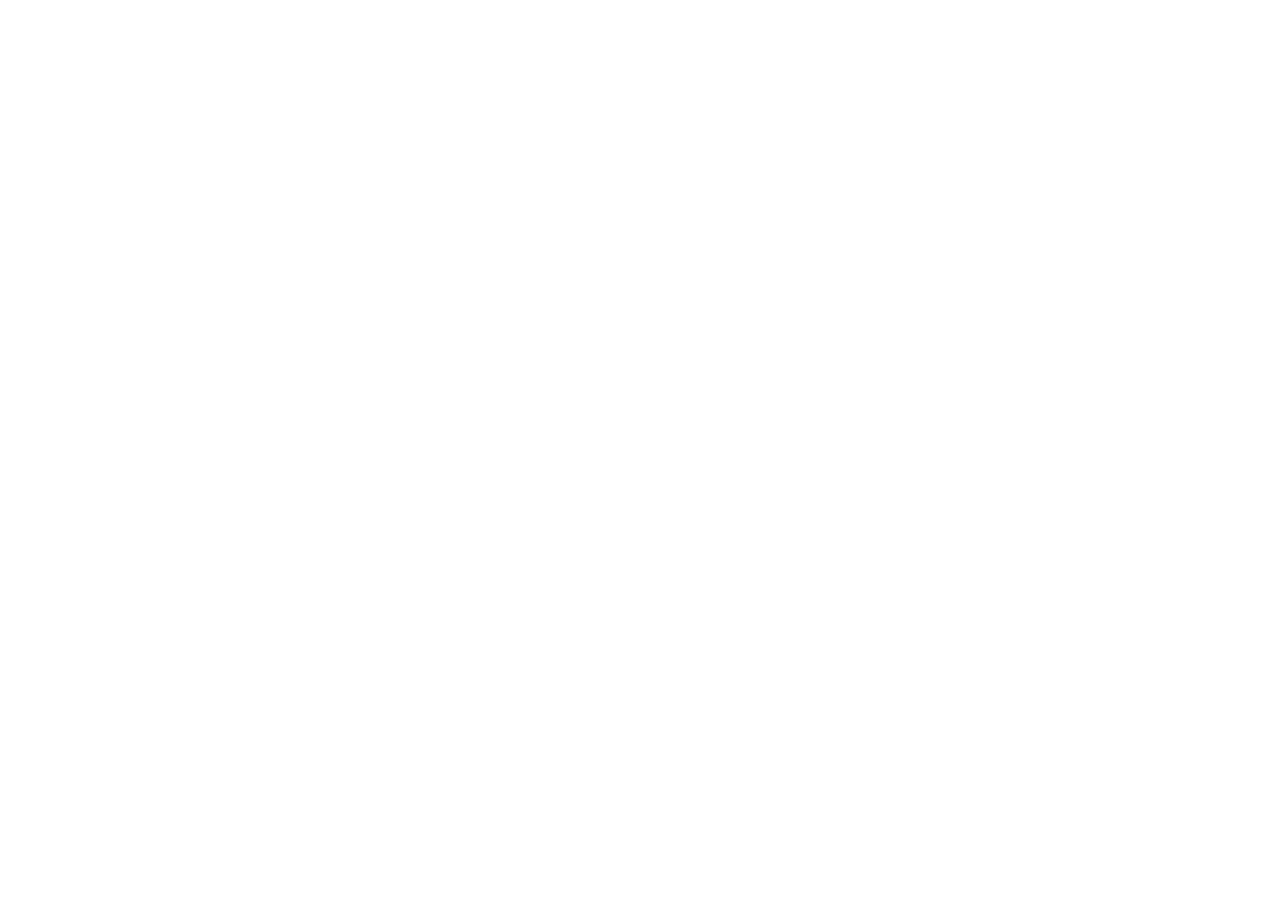
==== Develop/blog.html @ fe909d0b "Added challenge materials and README" ====
<!DOCTYPE html>
<html lang="en">

<head>
  <meta charset="UTF-8" />
  <meta name="viewport" content="width=device-width, initial-scale=1.0" />
  <meta http-equiv="X-UA-Compatible" content="ie=edge" />
  <title>My First Blog</title>

  <link rel="stylesheet" href="./assets/css/styles.css" />
  <link rel="stylesheet" href="./assets/css/blog.css" />

  <script defer src="./assets/js/logic.js" type="text/javascript"></script>
  <script defer src="./assets/js/blog.js" type="text/javascript"></script>
</head>

<body>

  <!-- TODO: Create header, main, and footer elements -->

</body>

</html>
---- Develop/assets/css/styles.css ----
/*
  Resets
*/
*,
*:before,
*:after {
  margin: 0;
  padding: 0;
  box-sizing: border-box;
}

html {
  height: 100%;
}

body {
  min-height: 100%;
  line-height: 1;
  font-family: sans-serif;
}

​h1,
h2,
h3,
h4,
h5,
h6 {
  font-size: 100%;
}

​input,
select,
option,
optgroup,
textarea,
button,
pre,
code {
  font-size: 100%;
  font-family: inherit;
}

​ol,
ul {
  list-style: none;
}

/*
  General Styles
*/
/*
  Universal
*/
:root {
  --light: #fff;
  --light-accent: #f9f9fb;
  --dark: #000;
  --dark-accent: #222;
  --dark-accent-action: #111;
  --action: #563d7c;
  --action-accent: #8570a5;
  --disabled: #aaa;
  --error: #ff0022;
  --circle-color: #ffb100;
}

* {
  transition: background-color ease-in .5s;
}

/*
  Tags
*/
header {
  display: flex;
  flex-flow: row wrap;
  justify-content: space-between;
}

header,
footer {
  padding: 2rem;
}

main {
  height: calc(100vh - 6rem);
  display: flex;
  justify-content: center;
  align-items: stretch;
  border-top: double 1rem;
}

/*
  Classes
*/
.dark header,
.dark footer {
  background-color: var(--dark);
  color: var(--light);
}


.dark main {
  background-color: var(--dark-accent);
  color: var(--light);
  border-top: solid .5rem var(--disabled);
}

.light header,
.light footer {
  background-color: var(--light);
  color: var(--dark);
}

.light main {
  background-color: var(--light-accent);
  color: var(--dark);
}

/*
  IDs
*/
#toggle {
  font-size: 1.52em;
  margin: 0;
  padding: 0;
  background: transparent;
  border: none;
  cursor: pointer;
  text-shadow: 0px 0px .5rem var(--light-accent);
}
---- Develop/assets/css/blog.css ----
/*
  Blog Styles
*/

/*
  Tags
*/
a {
  text-decoration: none;
}

article {
  flex: 1 1 50%;
  border: 2px solid;
  border-radius: 4px;
  padding: 1rem;
  position: relative;
}

article blockquote {
  margin: 1rem;
  margin-bottom: 2rem;
  font-style: italic;
}

article h2 {
  text-transform: capitalize;
  border-bottom: thin solid;
}

article p {
  position: absolute;
  left: 1rem;
  bottom: 0.5rem;
  opacity: .75;
}

footer {
  position: fixed;
  inset: 0;
  top: calc(100% - 5rem);
}

li {
  margin: 1rem;
}

main {
  flex-direction: column;
  gap: 1em;
  padding: 1rem;
  height: calc(100vh - 11rem);
  overflow-y: scroll;
  justify-content: flex-start;
}

ul {
  list-style: none;
}

/*
  Classes
*/
.card {
  flex: 1 1 50%;
  border: 2px solid;
  border-radius: 4px;
}

.dark a {
  color: var(--light);
}

.light footer {
  border-top: double 1rem;
}

.light a {
  color: var(--dark);
}

/*
  IDs
*/
#back {
  padding: 0.5rem 1rem;
  border-radius: 4px;
  margin-right: 1rem;
  border: groove black;
  background-color: var(--dark-accent);
  color: var(--light);
}


#back:active {
  box-shadow: 1px 1px 1px 1px rgba(0, 0, 0, .5);
  background-color: var(--dark-accent);
}

#back:hover {
  border-style: inset;
  background-color: var(--dark-accent-action);
}

#love {
  text-align: center;
}
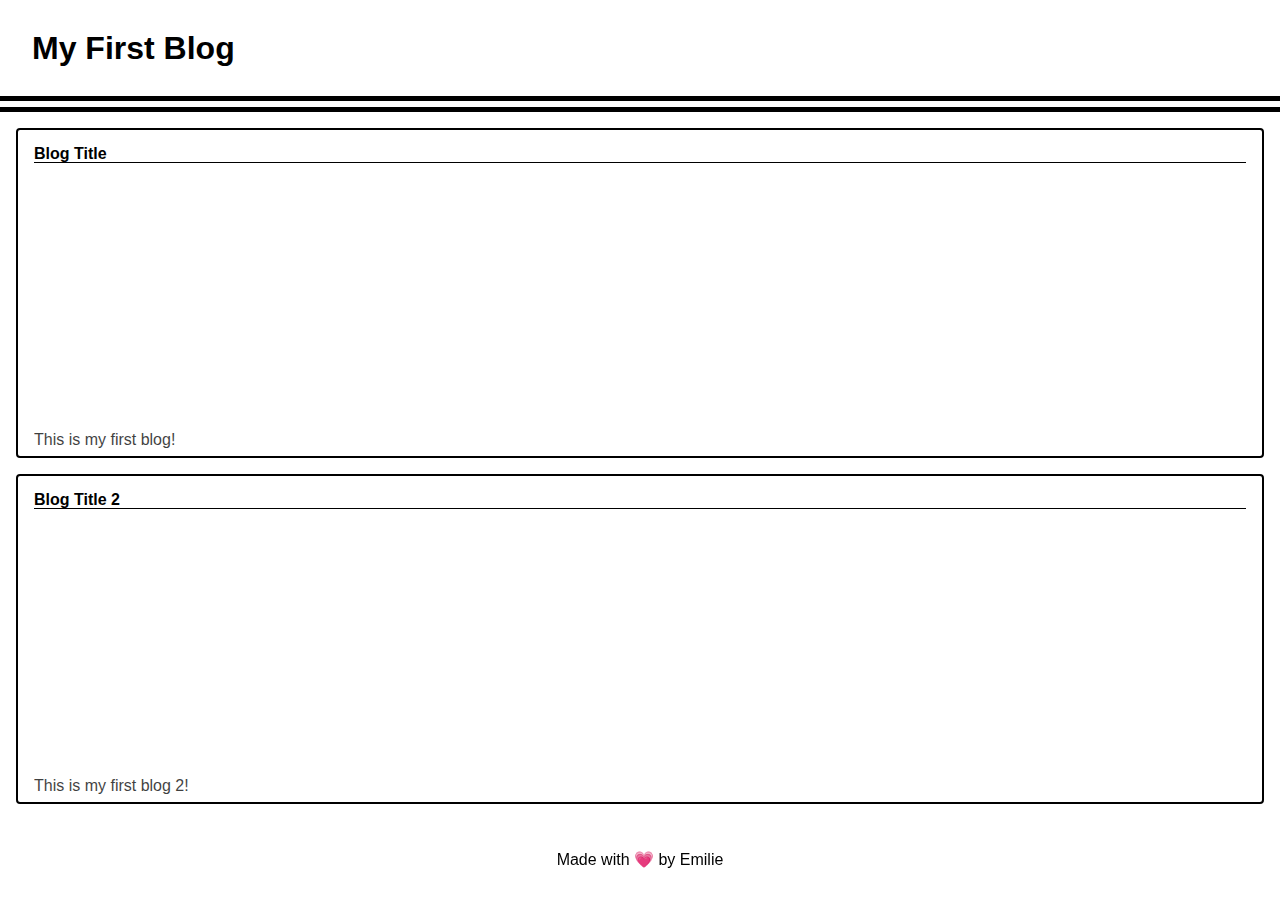
==== commit 7c7ad0b8: "Added header, main, footer tags and connected correct id to footer to center text" ====
--- a/Develop/blog.html
+++ b/Develop/blog.html
@@ -17,7 +17,23 @@
 <body>
 
   <!-- TODO: Create header, main, and footer elements -->
-
+<header> 
+  <h1> My First Blog </h1>
+  <nav>
+    
+  </nav>
+</header>
 </body>
+<main> 
+  <article>
+  <h2> Blog Title </h2>
+  <p> This is my first blog! </p>
+</article>
+<article>
+  <h2> Blog Title 2 </h2>
+  <p> This is my first blog 2! </p>
+</article>
+</main>
+<footer id="love"> Made with 💗 by Emilie </footer>
 
 </html>
--- a/Develop/assets/css/blog.css
+++ b/Develop/assets/css/blog.css
@@ -36,7 +36,7 @@
 }
 
 footer {
-  position: fixed;
+  position:fixed;
   inset: 0;
   top: calc(100% - 5rem);
 }
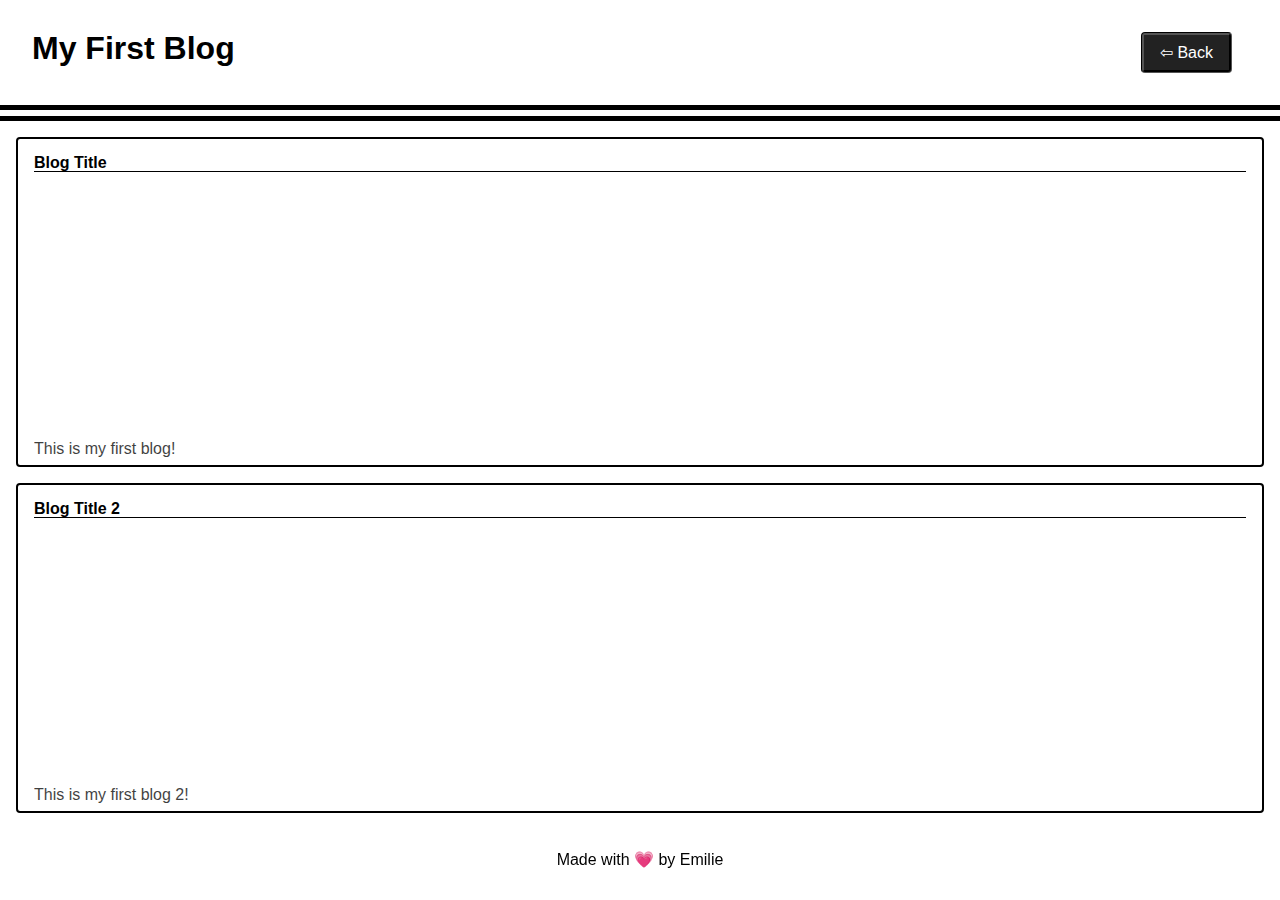
==== commit ab08f71f: "added a back button on blog post page" ====
--- a/Develop/blog.html
+++ b/Develop/blog.html
@@ -19,9 +19,7 @@
   <!-- TODO: Create header, main, and footer elements -->
 <header> 
   <h1> My First Blog </h1>
-  <nav>
-    
-  </nav>
+  <button id="back" type="button"> ⇦ Back </button>
 </header>
 </body>
 <main> 
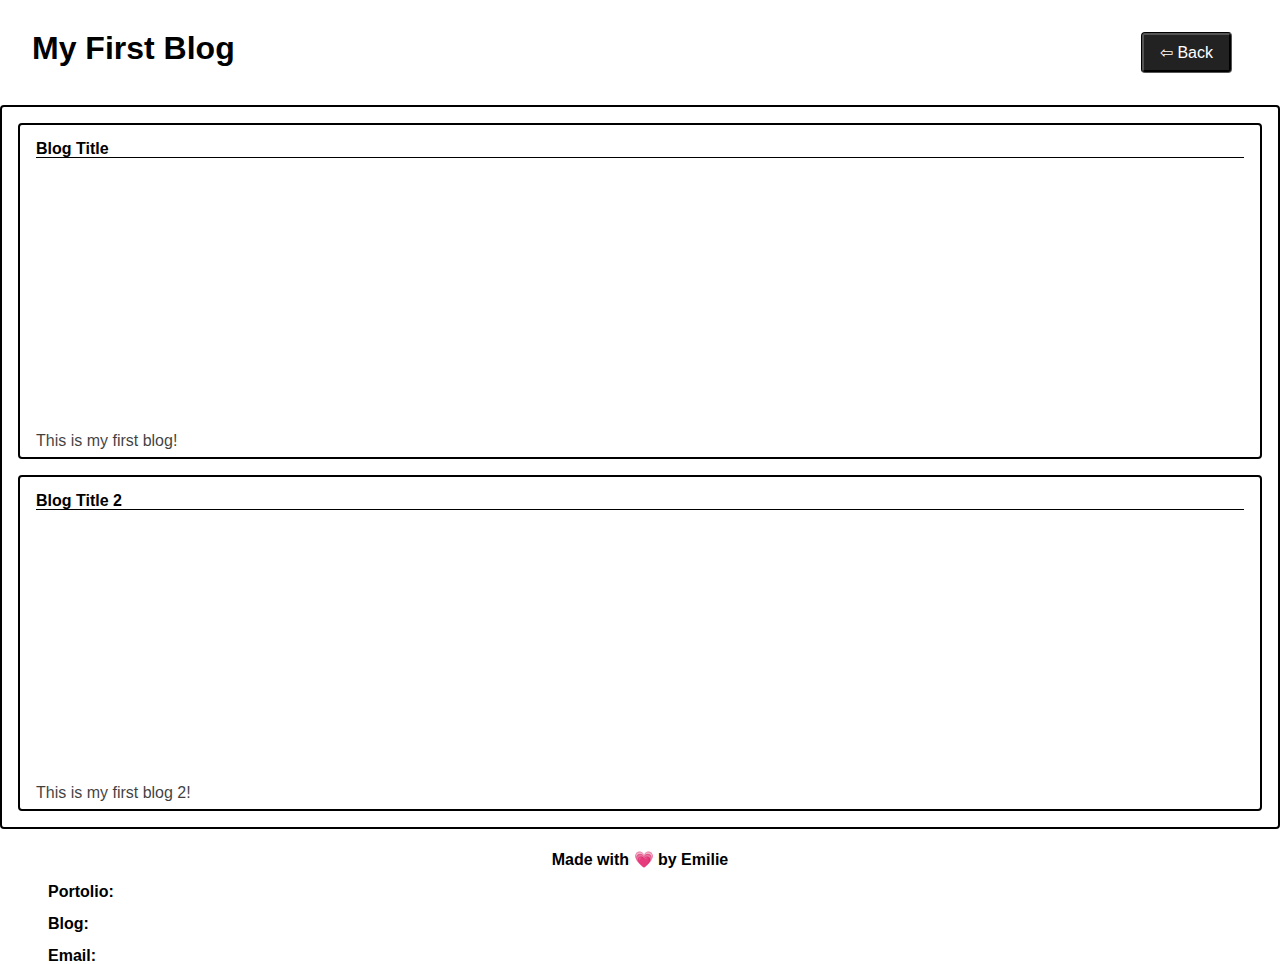
==== commit bcfea311: "added ul and li elements to blog html, added aside and form tags to index.html" ====
--- a/Develop/blog.html
+++ b/Develop/blog.html
@@ -17,21 +17,36 @@
 <body>
 
   <!-- TODO: Create header, main, and footer elements -->
-<header> 
-  <h1> My First Blog </h1>
-  <button id="back" type="button"> ⇦ Back </button>
-</header>
+  <header>
+    <h1> My First Blog </h1>
+    <button id="back" type="button"> ⇦ Back </button>
+
+  </header>
 </body>
-<main> 
+<main class="card">
   <article>
-  <h2> Blog Title </h2>
-  <p> This is my first blog! </p>
-</article>
-<article>
-  <h2> Blog Title 2 </h2>
-  <p> This is my first blog 2! </p>
-</article>
+    <h2> Blog Title </h2>
+    <p> This is my first blog! </p>
+  </article>
+  <article>
+    <h2> Blog Title 2 </h2>
+    <p> This is my first blog 2! </p>
+  </article>
 </main>
-<footer id="love"> Made with 💗 by Emilie </footer>
+<footer class="light">
+  <h3 id="love"> Made with 💗 by Emilie </h3>
 
-</html>
+  <ul>
+    <li>
+      <h4> Portolio: </h4>
+    </li>
+    <li>
+      <h4> Blog: </h4>
+    </li>
+    <li>
+      <h4> Email: </h4>
+    </li>
+  </ul>
+</footer>
+
+</html>--- a/Develop/assets/css/blog.css
+++ b/Develop/assets/css/blog.css
@@ -36,7 +36,7 @@
 }
 
 footer {
-  position:fixed;
+  position: absolute;
   inset: 0;
   top: calc(100% - 5rem);
 }
@@ -58,50 +58,50 @@
   list-style: none;
 }
 
-/*
+  /*
   Classes
 */
-.card {
-  flex: 1 1 50%;
-  border: 2px solid;
-  border-radius: 4px;
-}
+  .card {
+    flex: 1 1 50%;
+    border: 2px solid;
+    border-radius: 4px;
+  }
 
-.dark a {
-  color: var(--light);
-}
+  .dark a {
+    color: var(--light);
+  }
 
-.light footer {
-  border-top: double 1rem;
-}
+  .light footer {
+    border-top: double 1rem;
+  }
 
-.light a {
-  color: var(--dark);
-}
+  .light a {
+    color: var(--dark);
+  }
 
-/*
+  /*
   IDs
 */
-#back {
-  padding: 0.5rem 1rem;
-  border-radius: 4px;
-  margin-right: 1rem;
-  border: groove black;
-  background-color: var(--dark-accent);
-  color: var(--light);
-}
+  #back {
+    padding: 0.5rem 1rem;
+    border-radius: 4px;
+    margin-right: 1rem;
+    border: groove black;
+    background-color: var(--dark-accent);
+    color: var(--light);
+  }
 
 
-#back:active {
-  box-shadow: 1px 1px 1px 1px rgba(0, 0, 0, .5);
-  background-color: var(--dark-accent);
-}
+  #back:active {
+    box-shadow: 1px 1px 1px 1px rgba(0, 0, 0, .5);
+    background-color: var(--dark-accent);
+  }
 
-#back:hover {
-  border-style: inset;
-  background-color: var(--dark-accent-action);
-}
+  #back:hover {
+    border-style: inset;
+    background-color: var(--dark-accent-action);
+  }
 
-#love {
-  text-align: center;
-}
+  #love {
+    text-align: center;
+  }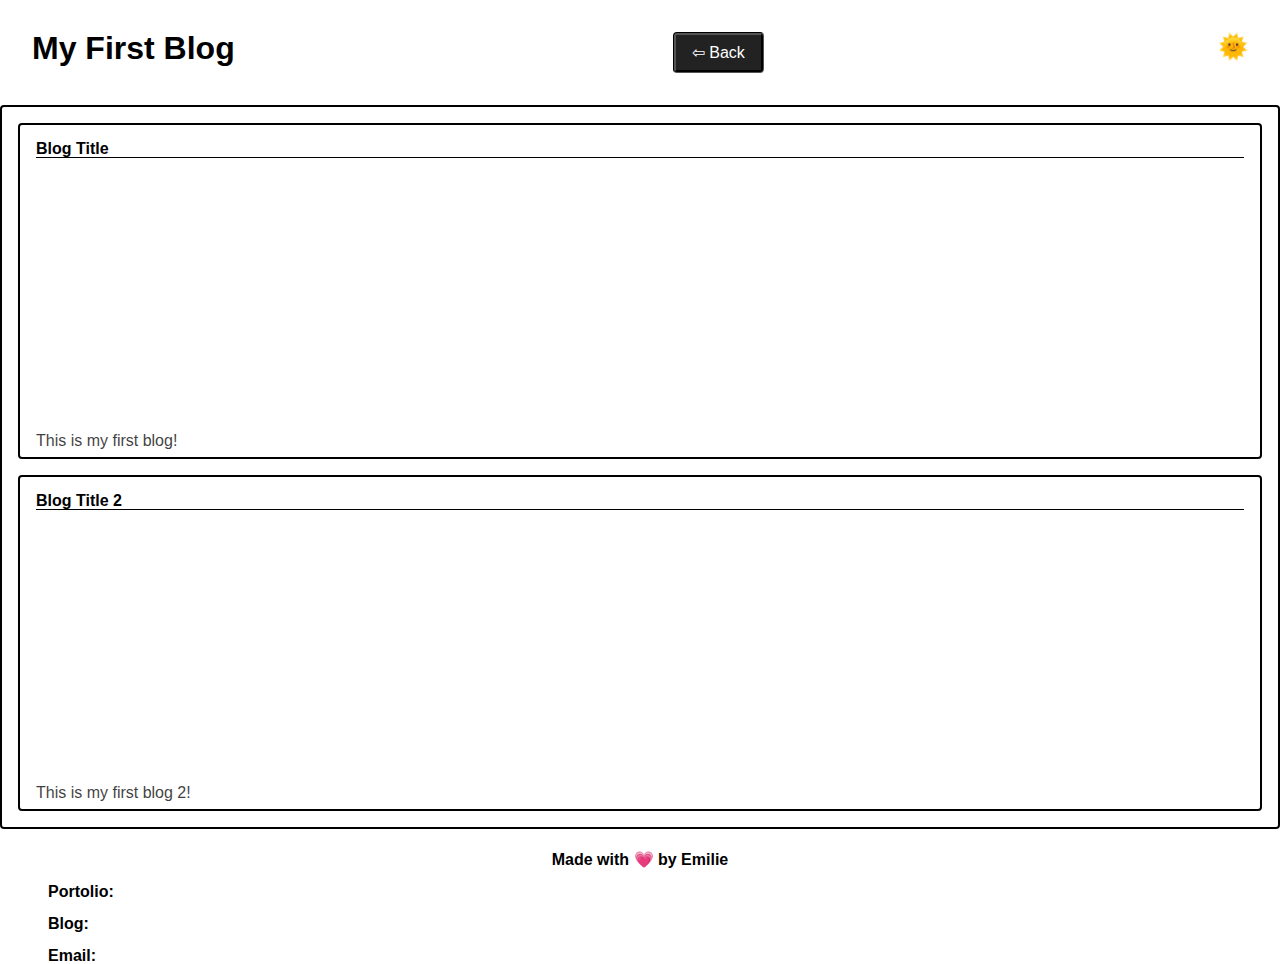
==== commit fcf2cda2: "Started the addition of a toggle button" ====
--- a/Develop/blog.html
+++ b/Develop/blog.html
@@ -20,6 +20,7 @@
   <header>
     <h1> My First Blog </h1>
     <button id="back" type="button"> ⇦ Back </button>
+    <a class="dark"> <button type="button" id="toggle" aria-pressed="false"> 🌞 </button> </a>
 
   </header>
 </body>
